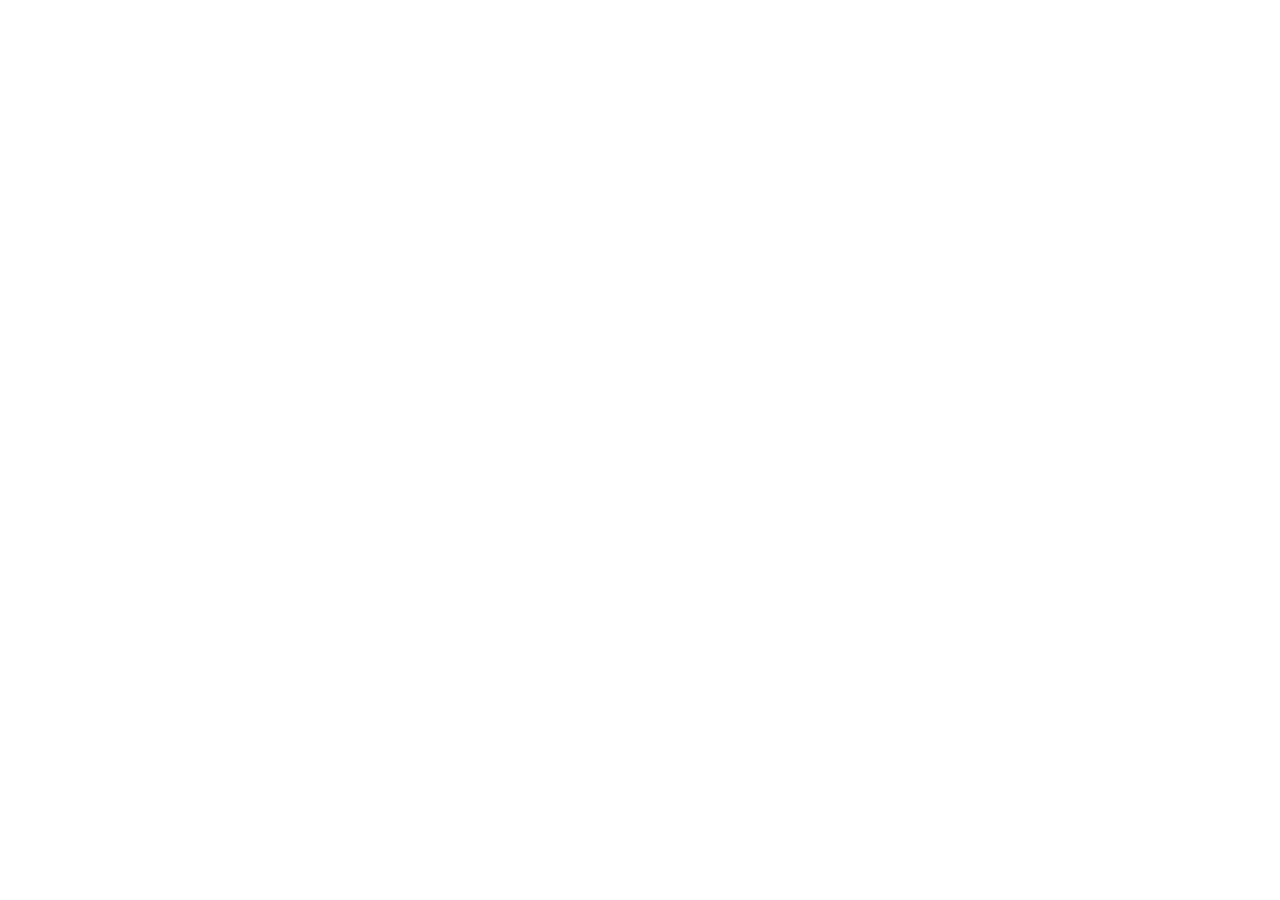
==== index.html @ 2e5e6d6c "Publish generated public website assets only" ====
<!doctype html>
<html lang="en">
  <head>
    <meta charset="UTF-8" />
    <meta name="viewport" content="width=device-width, initial-scale=1.0" />
    <meta name="theme-color" content="#164e3d" />
    <meta name="description" content="Official SFSL Nationals 2026 pairings, standings, player profiles and tournament registration." />
    <title>SFSL Nationals 2026 | Official Results Centre</title>
    <link rel="icon" href="/sfsl-nationals-2026/sfsl-logo.jpg" />
    <script type="module" crossorigin src="/sfsl-nationals-2026/assets/index-CSVainP2.js"></script>
    <link rel="stylesheet" crossorigin href="/sfsl-nationals-2026/assets/index-DQ6x420X.css">
  </head>
  <body>
    <div id="root"></div>
    <noscript>Please enable JavaScript to view live results and register for SFSL Nationals 2026.</noscript>
  </body>
</html>
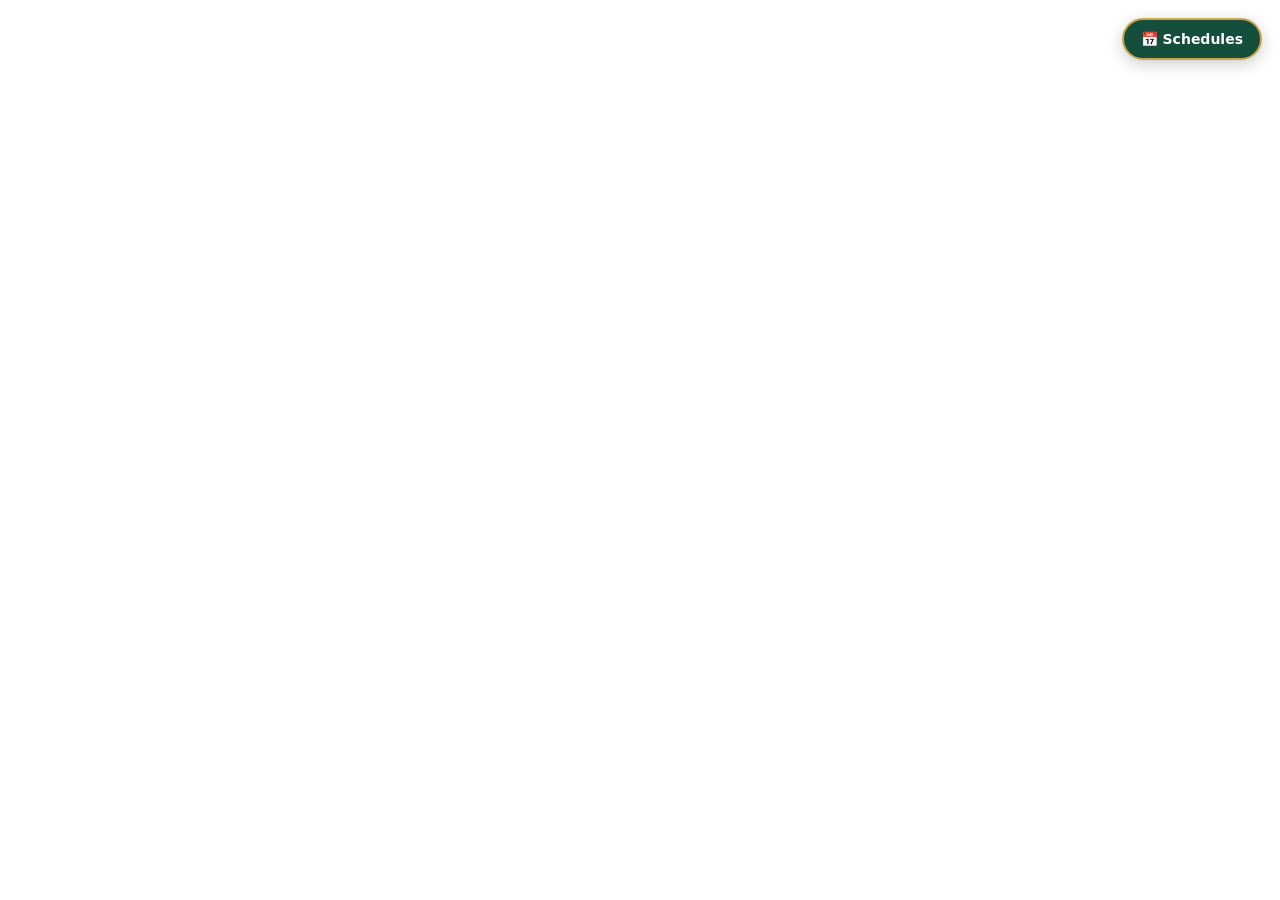
==== commit 6201d4cd: "Add Schedules tab shortcut to tournament home page" ====
--- a/index.html
+++ b/index.html
@@ -7,10 +7,12 @@
     <meta name="description" content="Official SFSL Nationals 2026 pairings, standings, player profiles and tournament registration." />
     <title>SFSL Nationals 2026 | Official Results Centre</title>
     <link rel="icon" href="/sfsl-nationals-2026/sfsl-logo.jpg" />
-    <script type="module" crossorigin src="/sfsl-nationals-2026/assets/index-CSVainP2.js"></script>
-    <link rel="stylesheet" crossorigin href="/sfsl-nationals-2026/assets/index-DQ6x420X.css">
+    <style>.schedules-shortcut{position:fixed;z-index:9999;right:18px;top:18px;background:#164e3d;color:#fff;text-decoration:none;font:700 14px system-ui,sans-serif;padding:11px 17px;border:2px solid #c9a64b;border-radius:999px;box-shadow:0 4px 16px #0003}.schedules-shortcut:hover{background:#0d352b}@media(max-width:520px){.schedules-shortcut{top:auto;bottom:16px;right:14px;padding:12px 16px}}</style>
+    <script type="module" crossorigin src="/sfsl-nationals-2026/assets/index-CckkfGsV-plate.js"></script>
+    <link rel="stylesheet" crossorigin href="/sfsl-nationals-2026/assets/index-iCpYjwE1.css">
   </head>
   <body>
+    <a class="schedules-shortcut" href="/sfsl-nationals-2026/schedules/" aria-label="View tournament schedules">📅 Schedules</a>
     <div id="root"></div>
     <noscript>Please enable JavaScript to view live results and register for SFSL Nationals 2026.</noscript>
   </body>
